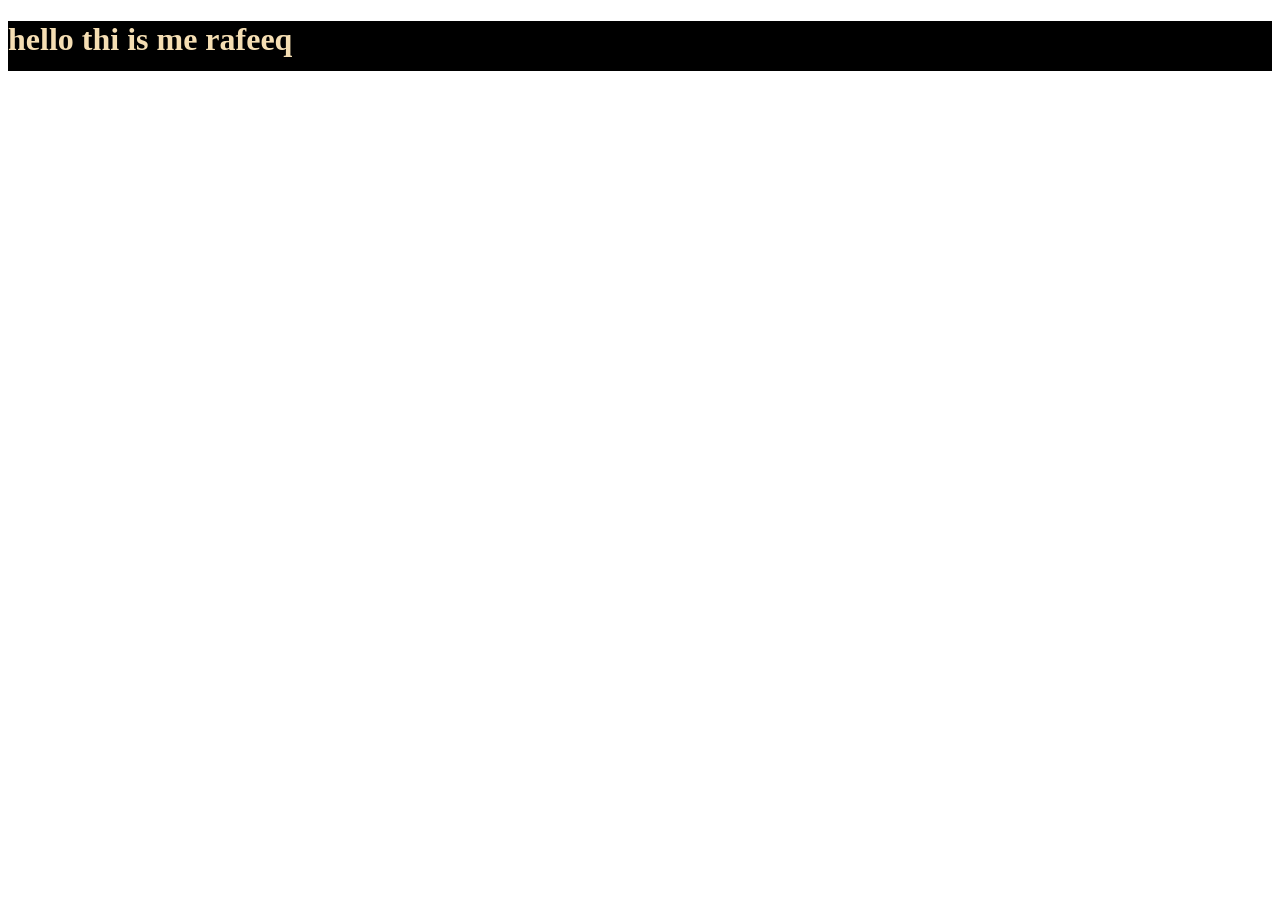
==== index.html @ 405fb974 "we have added new files" ====
<!DOCTYPE html>
<html lang="en">
<head>
    <meta charset="UTF-8">
    <meta name="viewport" content="width=device-width, initial-scale=1.0">
    <title>Document</title>
    <link rel="stylesheet" href="styl.css">
</head>
<body>

    <h1>hello thi is me rafeeq</h1>
    
</body>
</html>
---- styl.css ----
h1{
     background-color: black;
     color: wheat;
     height: 50px;
}
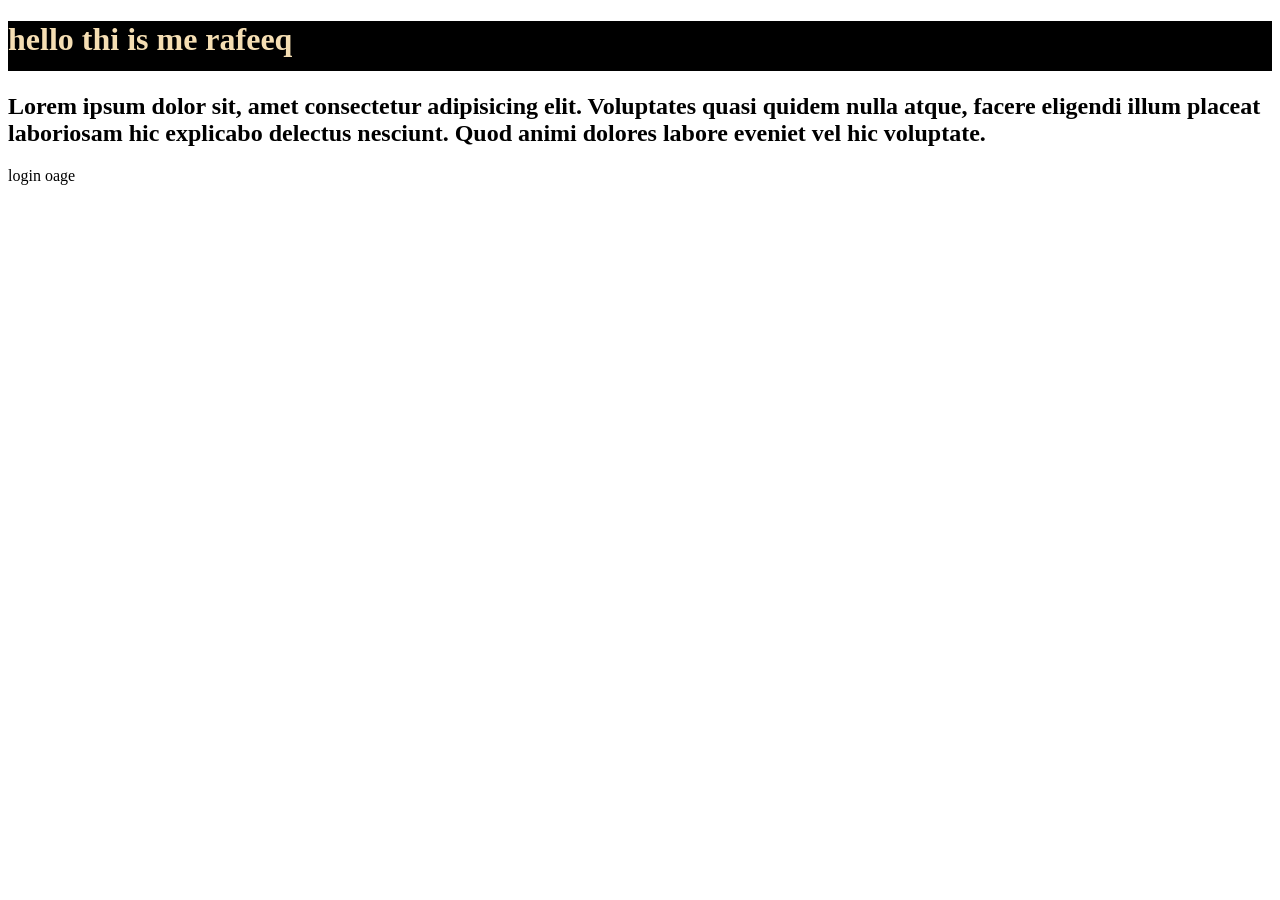
==== commit 44e87126: "i have complete the login and register code" ====
--- a/index.html
+++ b/index.html
@@ -9,6 +9,12 @@
 <body>
 
     <h1>hello thi is me rafeeq</h1>
+    <div>
+        <h2>Lorem ipsum dolor sit, amet consectetur adipisicing elit. Voluptates quasi quidem nulla atque, facere eligendi illum placeat laboriosam hic explicabo delectus nesciunt. Quod animi dolores labore eveniet vel hic voluptate.</h2>
+        <p>login oage </p>
+
+
+    </div>
     
 </body>
 </html>
